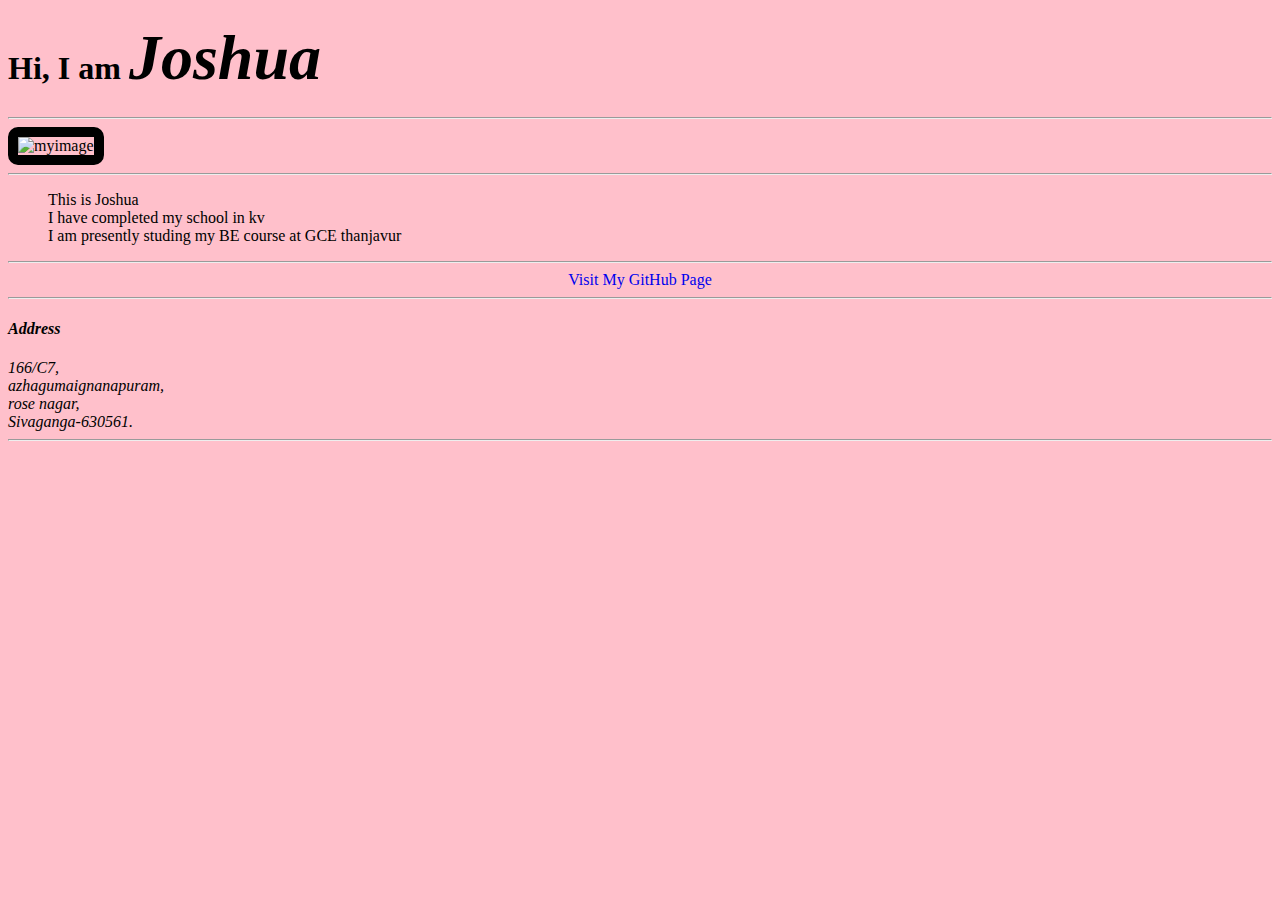
==== index.html @ 96810931 "Update index.html" ====
<!DOCTYPE html>
<html>
  <head>
    <meta http-equiv="content-type" content="text/html; charset=utf-8" >
    <meta name="viewport" content="width=device-width, initial-scale=1.0" />
    <title>JOSHUA</title>
  </head>
  <body style="background: pink; color:  black">
    <div class="header">
       <h1 id="header">Hi, I am 
       <span style="font-weight:600;font-size:2em"><i>Joshua</i></span>
    </div>
    <hr />
    <img src="./joshua.jpg" alt="myimage" width="300px" height="300px" style="border-radius:10px" border="10px" />
    <hr />
    <blockquote>
      This is Joshua <br />
      I have completed my school in kv</br>
      I am presently studing my BE course at GCE thanjavur</br>
    </blockquote>
    <hr />
    <div style="text-align:center;">
       <a href="https://www.github.com/joshua143-hub" style="text-decoration:none;">Visit My GitHub Page</a>
    </div>
    <hr />
    <address>
      <h4>Address</h4>
      166/C7, <br />
      azhagumaignanapuram, <br />
      rose nagar,<br />
      Sivaganga-630561.
    </address>
    <hr />
  </body>
</html>
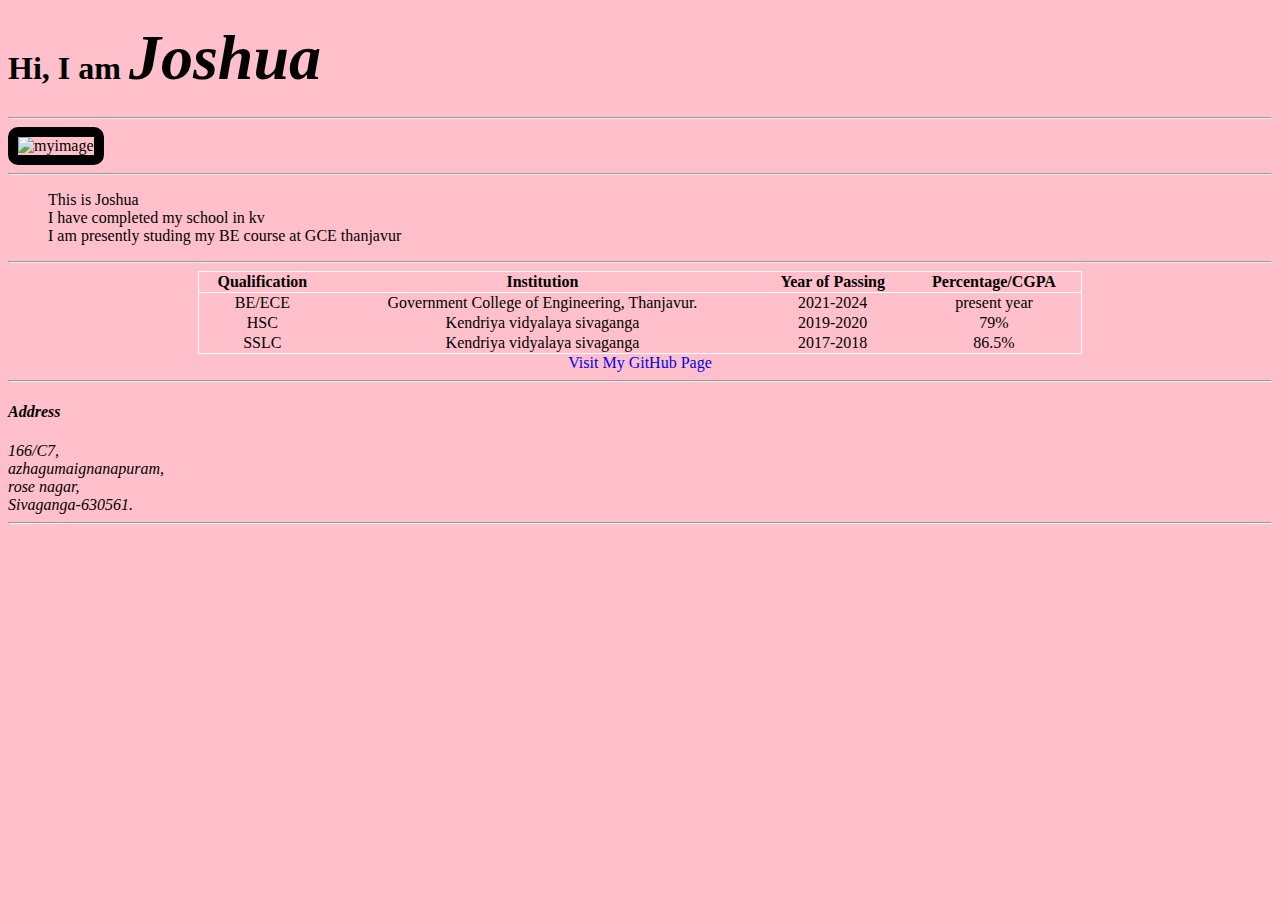
==== commit a84a9d61: "Update index.html" ====
--- a/index.html
+++ b/index.html
@@ -19,6 +19,33 @@
       I am presently studing my BE course at GCE thanjavur</br>
     </blockquote>
     <hr />
+<table style="width:70%;text-align:center;margin: 0 auto;border:1px solid white; border-collapse: collapse;">
+      <tr>
+        <th style="border-bottom: 1px solid white;">Qualification</th>
+        <th style="border-bottom: 1px solid white;">Institution</th>
+        <th style="border-bottom: 1px solid white;">Year of Passing</th>
+        <th style="border-bottom: 1px solid white;">Percentage/CGPA</th>
+      </tr>
+      <tr>
+        <td>BE/ECE</td>
+        <td>Government College of Engineering, Thanjavur.</td>
+        <td>2021-2024</td>
+        <td>present year</td>
+      </tr>
+      <tr>
+        <td>HSC</td>
+        <td>Kendriya vidyalaya sivaganga</td>
+        <td>2019-2020</td>
+        <td>79%</td>
+      </tr>
+      <tr>
+        <td>SSLC</td>
+        <td>Kendriya vidyalaya sivaganga</td>
+        <td>2017-2018</td>
+        <td>86.5%</td>
+      </tr>
+    </table>
+</hr>
     <div style="text-align:center;">
        <a href="https://www.github.com/joshua143-hub" style="text-decoration:none;">Visit My GitHub Page</a>
     </div>
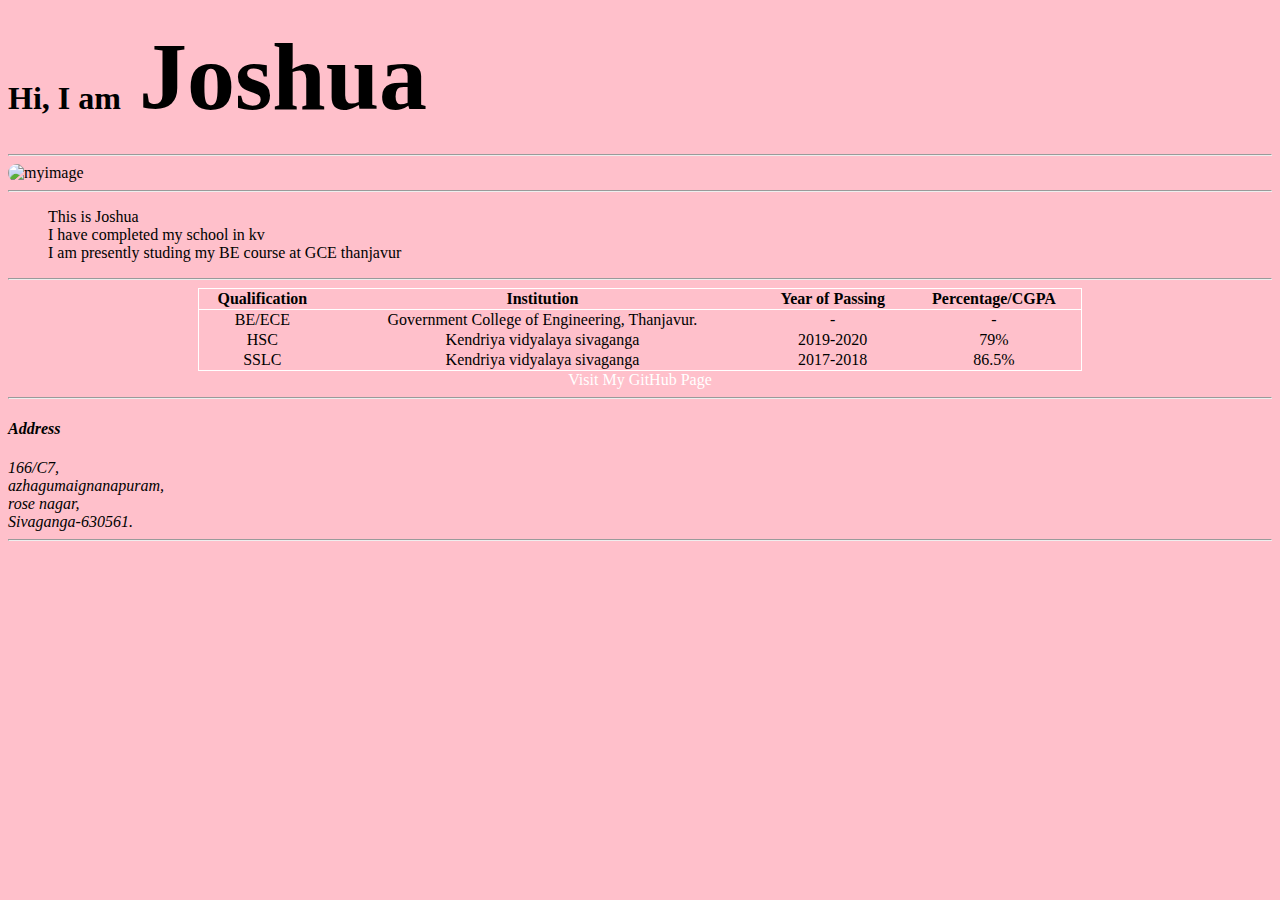
==== commit 0bda3b8e: "Update index.html" ====
--- a/index.html
+++ b/index.html
@@ -3,15 +3,18 @@
   <head>
     <meta http-equiv="content-type" content="text/html; charset=utf-8" >
     <meta name="viewport" content="width=device-width, initial-scale=1.0" />
+    <meta name="keywords" content="Joshua, Joshua-Profile, Joshua-Resume">
     <title>JOSHUA</title>
+    <link rel="shortcut icon" href="/joshua.jpg" type="image/x-icon">
+    <link rel="stylesheet" href="style.css">
   </head>
   <body style="background: pink; color:  black">
     <div class="header">
        <h1 id="header">Hi, I am 
-       <span style="font-weight:600;font-size:2em"><i>Joshua</i></span>
+       <span>Joshua</span>
     </div>
     <hr />
-    <img src="./joshua.jpg" alt="myimage" width="300px" height="300px" style="border-radius:10px" border="10px" />
+    <img src="./joshua.jpg" alt="myimage" /></br>
     <hr />
     <blockquote>
       This is Joshua <br />
@@ -19,18 +22,18 @@
       I am presently studing my BE course at GCE thanjavur</br>
     </blockquote>
     <hr />
-<table style="width:70%;text-align:center;margin: 0 auto;border:1px solid white; border-collapse: collapse;">
+<table>
       <tr>
-        <th style="border-bottom: 1px solid white;">Qualification</th>
-        <th style="border-bottom: 1px solid white;">Institution</th>
-        <th style="border-bottom: 1px solid white;">Year of Passing</th>
-        <th style="border-bottom: 1px solid white;">Percentage/CGPA</th>
+        <th>Qualification</th>
+        <th>Institution</th>
+        <th>Year of Passing</th>
+        <th>Percentage/CGPA</th>
       </tr>
       <tr>
         <td>BE/ECE</td>
         <td>Government College of Engineering, Thanjavur.</td>
-        <td>2021-2024</td>
-        <td>present year</td>
+        <td>-</td>
+        <td>-</td>
       </tr>
       <tr>
         <td>HSC</td>
@@ -45,9 +48,9 @@
         <td>86.5%</td>
       </tr>
     </table>
-</hr>
-    <div style="text-align:center;">
-       <a href="https://www.github.com/joshua143-hub" style="text-decoration:none;">Visit My GitHub Page</a>
+   </hr>
+    <div id="github-link">
+       <a href="https://www.github.com/joshua143-hub">Visit My GitHub Page</a>
     </div>
     <hr />
     <address>
--- a/style.css
+++ b/style.css
@@ -0,0 +1,32 @@
+span {
+    font-weight:900;
+    font-size:3em;
+    margin-left: 10px;
+}
+
+img {
+    width: 300px;
+    height: 300px;
+    border-radius: 10px;
+}
+
+table {
+    width:70%;
+    text-align:center;
+    margin: 0 auto;
+    border:1px solid white;
+    border-collapse: collapse;
+}
+
+th {
+    border-bottom: 1px solid #ffffff;
+}
+
+#github-link  {
+    text-align:center;
+}
+
+a {
+    text-decoration:none;
+    color: white;
+}